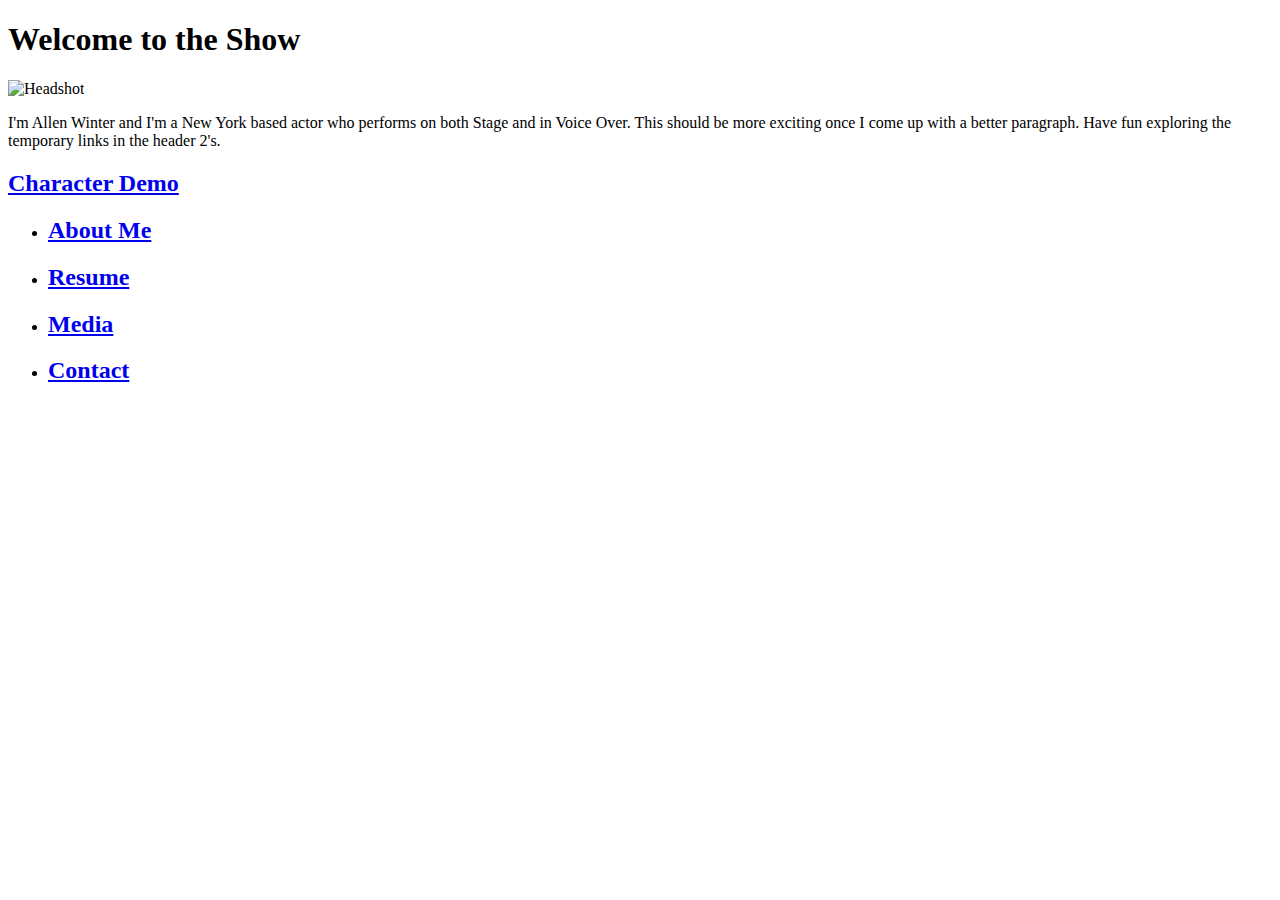
==== allen-winter/allen-winter.html @ 52e61b77 "Add files via upload" ====
<!DOCTYPE html>
<html lang="en">
<head>
	<title>Allen Winter- Actor</title>
</head>
<body>
	<h1>Welcome to the Show</h1>
	<img src="Media/Headshot.jpg" alt="Headshot">
	<p>I'm Allen Winter and I'm a New York based actor who performs on both Stage and in Voice Over. This should be more exciting once I come up with a better paragraph. Have fun exploring the temporary links in the header 2's.</p>
	<h2><a href="Media/Demo_Allen_Winter.mp3">Character Demo</a></h2>
	<ul>
		<li><h2><a href="About/Information.html">About Me</a></h2></li>
		<li><h2><a href="Resume/resume.html">Resume</a></h2></li>
		<li><h2><a href="Media/mediaClips.html">Media</a></h2></li>
		<li><h2><a href="Contact/contactMe.html">Contact</a></h2></li>
	</ul>
</body>
</html>
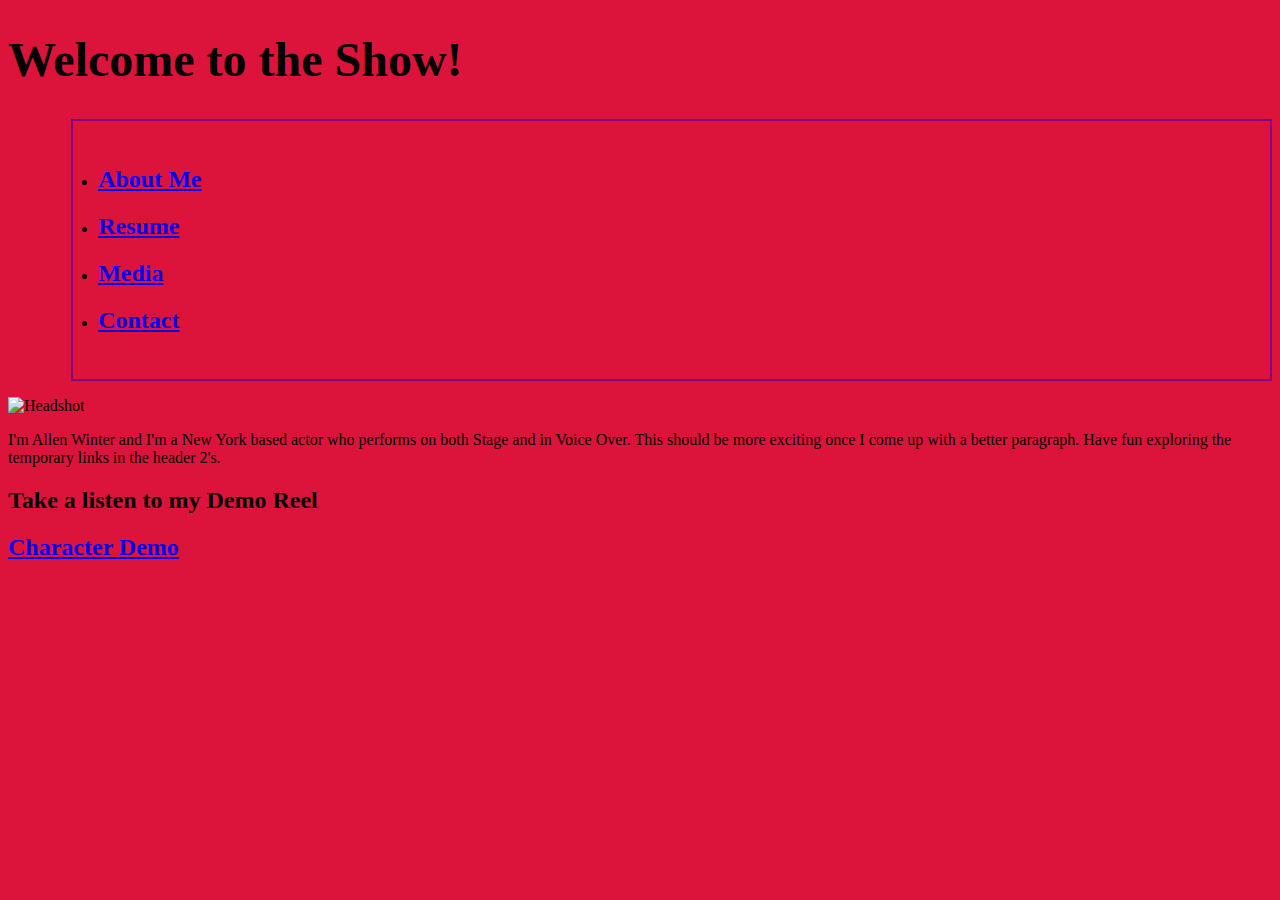
==== commit 64d11ddb: "Add files via upload" ====
--- a/allen-winter/allen-winter.html
+++ b/allen-winter/allen-winter.html
@@ -2,17 +2,21 @@
 <html lang="en">
 <head>
 	<title>Allen Winter- Actor</title>
+	<link rel="stylesheet" type="text/css" href="Homepage.css">
+	<meta charset="utf-8">
+	<meta name="Description" content="The website of stage and voice actor Allen Winter for clients to get a sense of who he is.">
 </head>
 <body>
-	<h1>Welcome to the Show</h1>
-	<img src="Media/Headshot.jpg" alt="Headshot">
-	<p>I'm Allen Winter and I'm a New York based actor who performs on both Stage and in Voice Over. This should be more exciting once I come up with a better paragraph. Have fun exploring the temporary links in the header 2's.</p>
-	<h2><a href="Media/Demo_Allen_Winter.mp3">Character Demo</a></h2>
+	<h1>Welcome to the Show!</h1>
 	<ul>
 		<li><h2><a href="About/Information.html">About Me</a></h2></li>
 		<li><h2><a href="Resume/resume.html">Resume</a></h2></li>
 		<li><h2><a href="Media/mediaClips.html">Media</a></h2></li>
 		<li><h2><a href="Contact/contactMe.html">Contact</a></h2></li>
 	</ul>
+	<img src="Media/Headshot.jpg" alt="Headshot">
+	<p>I'm Allen Winter and I'm a New York based actor who performs on both Stage and in Voice Over. This should be more exciting once I come up with a better paragraph. Have fun exploring the temporary links in the header 2's.</p>
+	<h2>Take a listen to my Demo Reel</h2>
+	<h2><a href="Media/Demo_Allen_Winter.mp3">Character Demo</a></h2>
 </body>
 </html>--- a/allen-winter/Homepage.css
+++ b/allen-winter/Homepage.css
@@ -0,0 +1,16 @@
+body {
+	background-color: crimson;
+}
+h1 {
+	font-family: "Baskerville Old Face";
+	font-size: 300%;
+}	
+ul {
+	margin-left: 5%;
+	border: 2px solid purple;
+	padding: 25px;
+	font-family: "Baskerville Old Face";
+}
+h2 {
+	font-family: "Baskerville Old Face";
+}
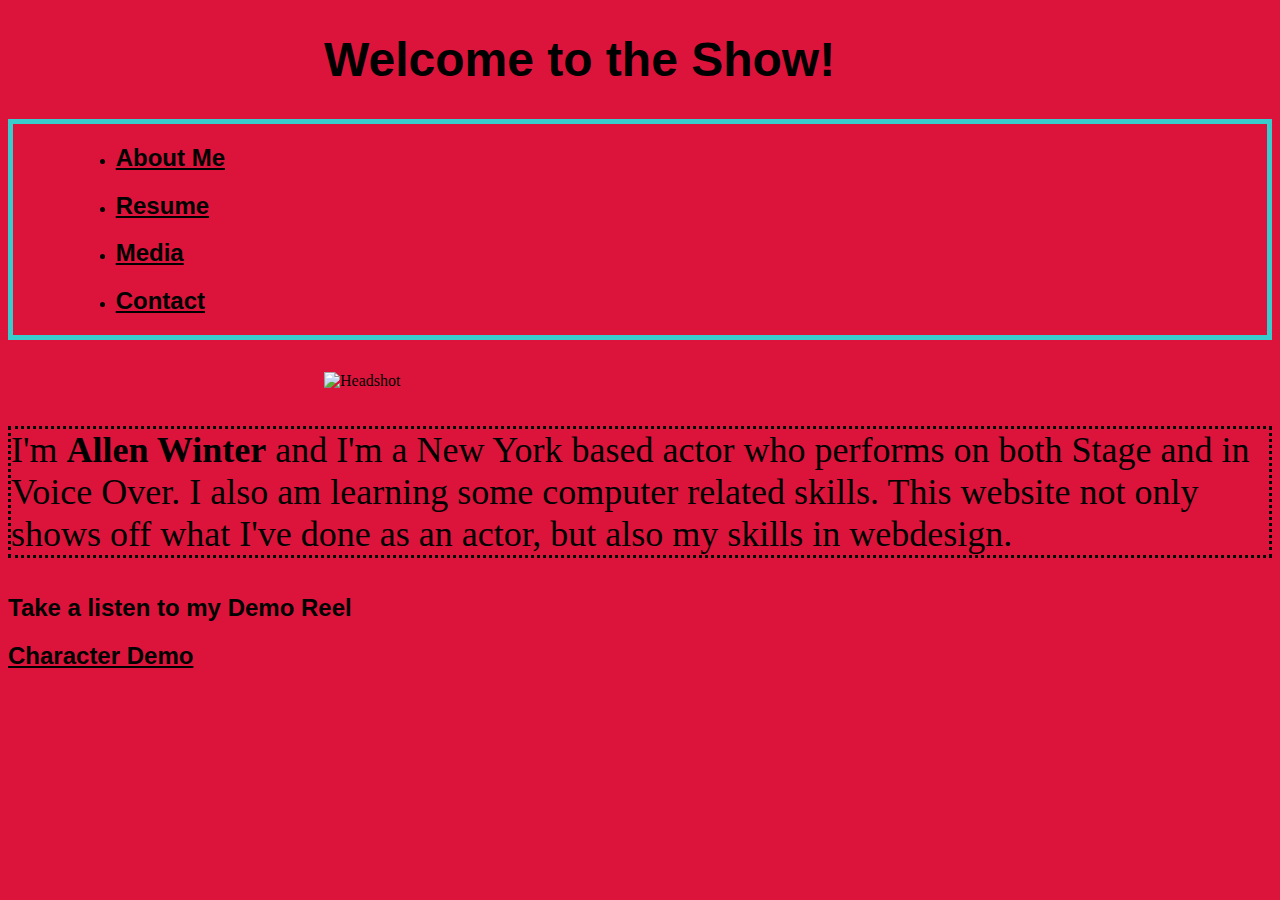
==== commit 58d4a8db: "Add files via upload" ====
--- a/allen-winter/allen-winter.html
+++ b/allen-winter/allen-winter.html
@@ -2,20 +2,23 @@
 <html lang="en">
 <head>
 	<title>Allen Winter- Actor</title>
+	<link rel="stylesheet" type="text/css" href="HomepageMobile.css">
 	<link rel="stylesheet" type="text/css" href="Homepage.css">
 	<meta charset="utf-8">
 	<meta name="Description" content="The website of stage and voice actor Allen Winter for clients to get a sense of who he is.">
 </head>
 <body>
-	<h1>Welcome to the Show!</h1>
+	<h1 class="center">Welcome to the Show!</h1>
+	<div id="navLinks">
 	<ul>
 		<li><h2><a href="About/Information.html">About Me</a></h2></li>
 		<li><h2><a href="Resume/resume.html">Resume</a></h2></li>
 		<li><h2><a href="Media/mediaClips.html">Media</a></h2></li>
 		<li><h2><a href="Contact/contactMe.html">Contact</a></h2></li>
 	</ul>
-	<img src="Media/Headshot.jpg" alt="Headshot">
-	<p>I'm Allen Winter and I'm a New York based actor who performs on both Stage and in Voice Over. This should be more exciting once I come up with a better paragraph. Have fun exploring the temporary links in the header 2's.</p>
+	</div>
+	<img src="Media/Headshot.jpg" alt="Headshot" class="center">
+	<p id="Bio">I'm <span style="font-weight: bold">Allen Winter</span> and I'm a New York based actor who performs on both Stage and in Voice Over. I also am learning some computer related skills. This website not only shows off what I've done as an actor, but also my skills in webdesign.</p>
 	<h2>Take a listen to my Demo Reel</h2>
 	<h2><a href="Media/Demo_Allen_Winter.mp3">Character Demo</a></h2>
 </body>
--- a/allen-winter/HomepageMobile.css
+++ b/allen-winter/HomepageMobile.css
@@ -0,0 +1,38 @@
+@media screen and (max-device-width: 480px) {
+	body{
+		background-color: lightblue;
+	}
+	h1 {
+		font-family: "Baskerville Old Face", arial, sans-serif;
+		font-size: 300%;
+	}	
+	ul {
+		margin-left: 5%;
+		margin-top: 0%
+		padding: 25px;
+		font-family: "Baskerville Old Face", arial, sans-serif;
+	}
+	h2 {
+		font-family: "Baskerville Old Face", arial, sans-serif;
+	}
+	#navLinks {
+		border: 5px solid red;
+	}
+	#Bio {
+		border: 3px dotted black;
+		font-size: 36px;
+	}
+	.center {
+		margin-top: 2.5%;
+		display: block;
+		margin-left: auto;
+		margin-right: auto;
+		width: 50%
+	}
+	a:link {
+		color:black;
+	}
+	a:hover {
+		color:red;
+	}
+}--- a/allen-winter/Homepage.css
+++ b/allen-winter/Homepage.css
@@ -2,15 +2,38 @@
 	background-color: crimson;
 }
 h1 {
-	font-family: "Baskerville Old Face";
+	font-family: "Baskerville Old Face", arial, sans-serif;
 	font-size: 300%;
 }	
 ul {
 	margin-left: 5%;
-	border: 2px solid purple;
+	margin-top: 0%
 	padding: 25px;
-	font-family: "Baskerville Old Face";
+	font-family: "Baskerville Old Face", arial, sans-serif;
 }
 h2 {
-	font-family: "Baskerville Old Face";
+	font-family: "Baskerville Old Face", arial, sans-serif;
 }
+#navLinks {
+	border: 5px solid #39CCCC;
+}
+#Bio {
+	border: 3px dotted black;
+	font-size: 36px;
+}
+.center {
+	margin-top: 2.5%;
+	display: block;
+	margin-left: auto;
+	margin-right: auto;
+	width: 50%
+}
+a:link {
+	color:black;
+}
+a:visited {
+	color:black;
+}
+a:hover {
+	color:#39CCCC;
+}
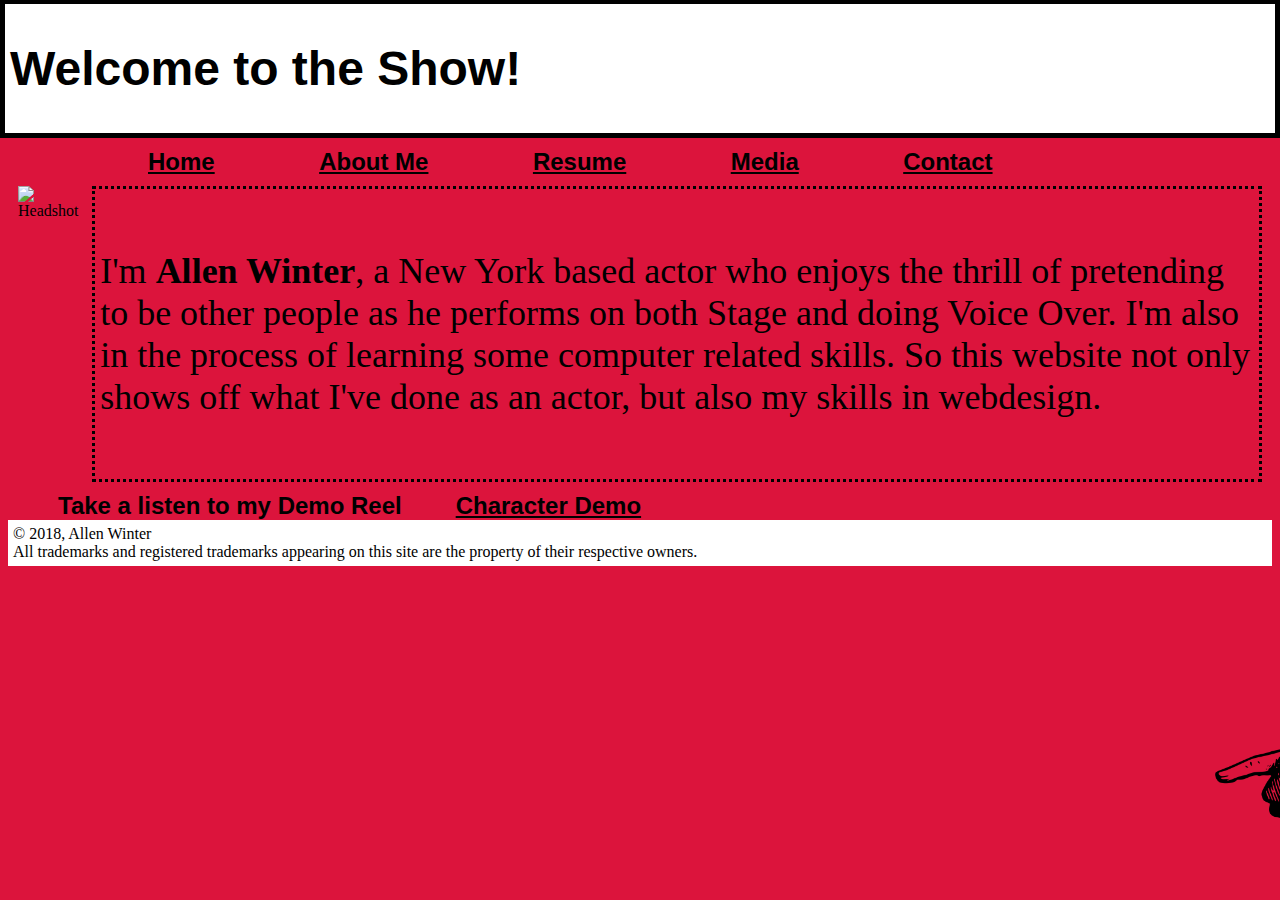
==== commit 1fb0e5b0: "Add files via upload" ====
--- a/allen-winter/allen-winter.html
+++ b/allen-winter/allen-winter.html
@@ -8,18 +8,40 @@
 	<meta name="Description" content="The website of stage and voice actor Allen Winter for clients to get a sense of who he is.">
 </head>
 <body>
+	<header>
 	<h1 class="center">Welcome to the Show!</h1>
-	<div id="navLinks">
+	</header>
+	<nav id="navLinks">
 	<ul>
+		<li><h2><a href="allen-winter.html" class="highlight">Home</a></h2></li>
 		<li><h2><a href="About/Information.html">About Me</a></h2></li>
 		<li><h2><a href="Resume/resume.html">Resume</a></h2></li>
 		<li><h2><a href="Media/mediaClips.html">Media</a></h2></li>
 		<li><h2><a href="Contact/contactMe.html">Contact</a></h2></li>
 	</ul>
+	</nav>
+	<div class="tableContainer">
+		<div class="tableRow">
+		<div class="tableCell">	
+		<img src="Media/Headshot.jpg" alt="Headshot" class="center">
+		</div>
+		<div id="Bio" class="tableCell">
+		<p> I'm <span style="font-weight: bold">Allen Winter</span>, a New York based actor who enjoys the thrill of pretending to be other people as he performs on both Stage and doing Voice Over. I'm also in the process of learning some computer related skills. So this website not only shows off what I've done as an actor, but also my skills in webdesign.</p>
+		</div>
+		</div>
 	</div>
-	<img src="Media/Headshot.jpg" alt="Headshot" class="center">
-	<p id="Bio">I'm <span style="font-weight: bold">Allen Winter</span> and I'm a New York based actor who performs on both Stage and in Voice Over. I also am learning some computer related skills. This website not only shows off what I've done as an actor, but also my skills in webdesign.</p>
-	<h2>Take a listen to my Demo Reel</h2>
-	<h2><a href="Media/Demo_Allen_Winter.mp3">Character Demo</a></h2>
+	<div>
+		<h2>Take a listen to my Demo Reel</h2>
+		<h2><a href="Media/Demo_Allen_Winter.mp3">Character Demo</a></h2>
+	</div>
+	<div id="pointAnimate">
+		<img src="Media/point.png" alt="Click on it">
+	</div>
+	<footer>
+		&copy; 2018, Allen Winter
+      <br>
+      All trademarks and registered trademarks appearing on 
+      this site are the property of their respective owners.
+	</footer>
 </body>
 </html>--- a/allen-winter/Homepage.css
+++ b/allen-winter/Homepage.css
@@ -1,5 +1,19 @@
 body {
 	background-color: crimson;
+}
+header {
+	border: solid 5px black;
+	background-color: white;
+	margin: -9px -8px 10px -8px;
+	padding: 5px;
+	animation-name: change;
+	animation-duration: 5s;
+	animation-iteration-count: infinite;
+}
+footer {
+	background-color: white;
+	margin-bottom: 5px;
+	padding: 5px;
 }
 h1 {
 	font-family: "Baskerville Old Face", arial, sans-serif;
@@ -10,26 +24,63 @@
 	margin-top: 0%
 	padding: 25px;
 	font-family: "Baskerville Old Face", arial, sans-serif;
+	list-style-type: none;
+	margin: 0px;
 }
 h2 {
 	font-family: "Baskerville Old Face", arial, sans-serif;
 }
-#navLinks {
-	border: 5px solid #39CCCC;
+img {
+	height: auto;
+	width: auto;
+	clear: right;
+}
+#navLinks li, h2 {
+	display: inline;
+	padding-left: 50px;
 }
 #Bio {
 	border: 3px dotted black;
 	font-size: 36px;
+	padding: 25px 5px;
+}
+#pointAnimate img {
+	height: 30%;
+	width: 30%;
+}
+#pointAnimate {
+  position: fixed;
+  top: 720px;
+  right: -720px;
+  transition: 1s;
+}
+#pointAnimate:hover {
+  right: 555px;
+  transition: 1s;
 }
 .center {
-	margin-top: 2.5%;
 	display: block;
 	margin-left: auto;
 	margin-right: auto;
-	width: 50%
+}
+.tableContainer {
+  display: table;
+  border-spacing: 10px;
+}
+.tableRow {
+  display: table-row;
+}
+.tableCell {
+  vertical-align: top;
+  display: table-cell;
+}
+a.highlight:hover {
+	background-color: white;
 }
 a:link {
 	color:black;
+	display: inline;
+	list-style-type: none;
 }
 a:visited {
 	color:black;
@@ -37,3 +88,13 @@
 a:hover {
 	color:#39CCCC;
 }
+@keyframes change {
+	0% {border-color: black;}
+	15% {border-color: yellow;}
+	30% {border-color: purple;}
+	45% {border-color: #39CCCC;}
+	60% {border-color: black;}
+	75% {border-color: yellow;}
+	90% {border-color: purple;}
+	100% {border-color: black;}
+}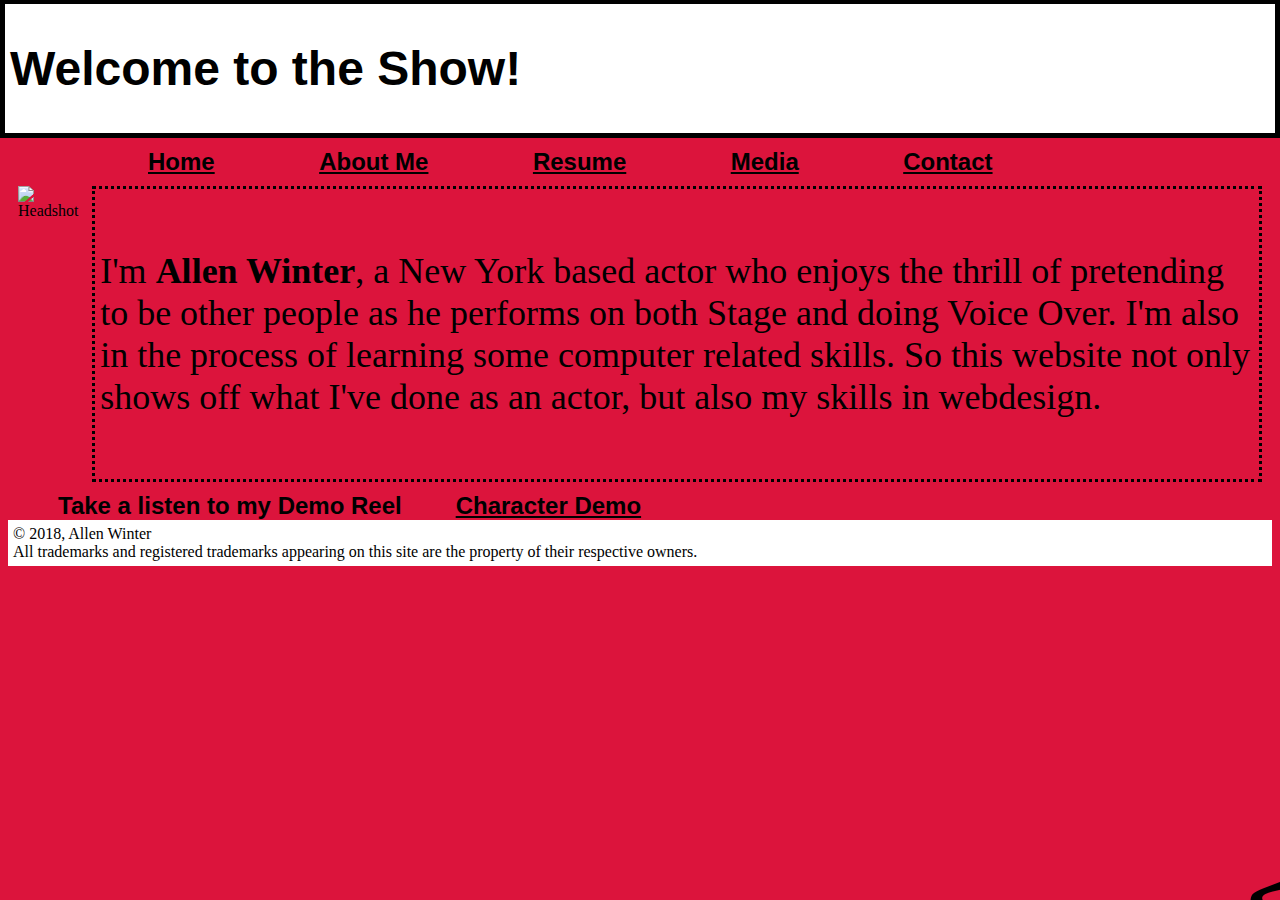
==== commit 81306431: "Add files via upload" ====
--- a/allen-winter/allen-winter.html
+++ b/allen-winter/allen-winter.html
@@ -33,9 +33,7 @@
 	<div>
 		<h2>Take a listen to my Demo Reel</h2>
 		<h2><a href="Media/Demo_Allen_Winter.mp3">Character Demo</a></h2>
-	</div>
-	<div id="pointAnimate">
-		<img src="Media/point.png" alt="Click on it">
+		<img src="Media/point.png" alt="Click on it" class="pointAnimate">
 	</div>
 	<footer>
 		&copy; 2018, Allen Winter
--- a/allen-winter/Homepage.css
+++ b/allen-winter/Homepage.css
@@ -30,11 +30,11 @@
 h2 {
 	font-family: "Baskerville Old Face", arial, sans-serif;
 }
-img {
+/*img {
 	height: auto;
 	width: auto;
 	clear: right;
-}
+}*/
 #navLinks li, h2 {
 	display: inline;
 	padding-left: 50px;
@@ -44,24 +44,27 @@
 	font-size: 36px;
 	padding: 25px 5px;
 }
-#pointAnimate img {
-	height: 30%;
-	width: 30%;
+img.pointAnimate {
+	height: small;
+	width: small;
 }
-#pointAnimate {
+.pointAnimate {
   position: fixed;
   top: 720px;
   right: -720px;
   transition: 1s;
 }
-#pointAnimate:hover {
+.pointAnimate:hover {
   right: 555px;
   transition: 1s;
 }
-.center {
+img.center {
 	display: block;
 	margin-left: auto;
 	margin-right: auto;
+	height: auto;
+	width: auto;
+	clear: right;
 }
 .tableContainer {
   display: table;
@@ -97,4 +100,7 @@
 	75% {border-color: yellow;}
 	90% {border-color: purple;}
 	100% {border-color: black;}
-}+}
+/*div:hover, img {
+
+}*/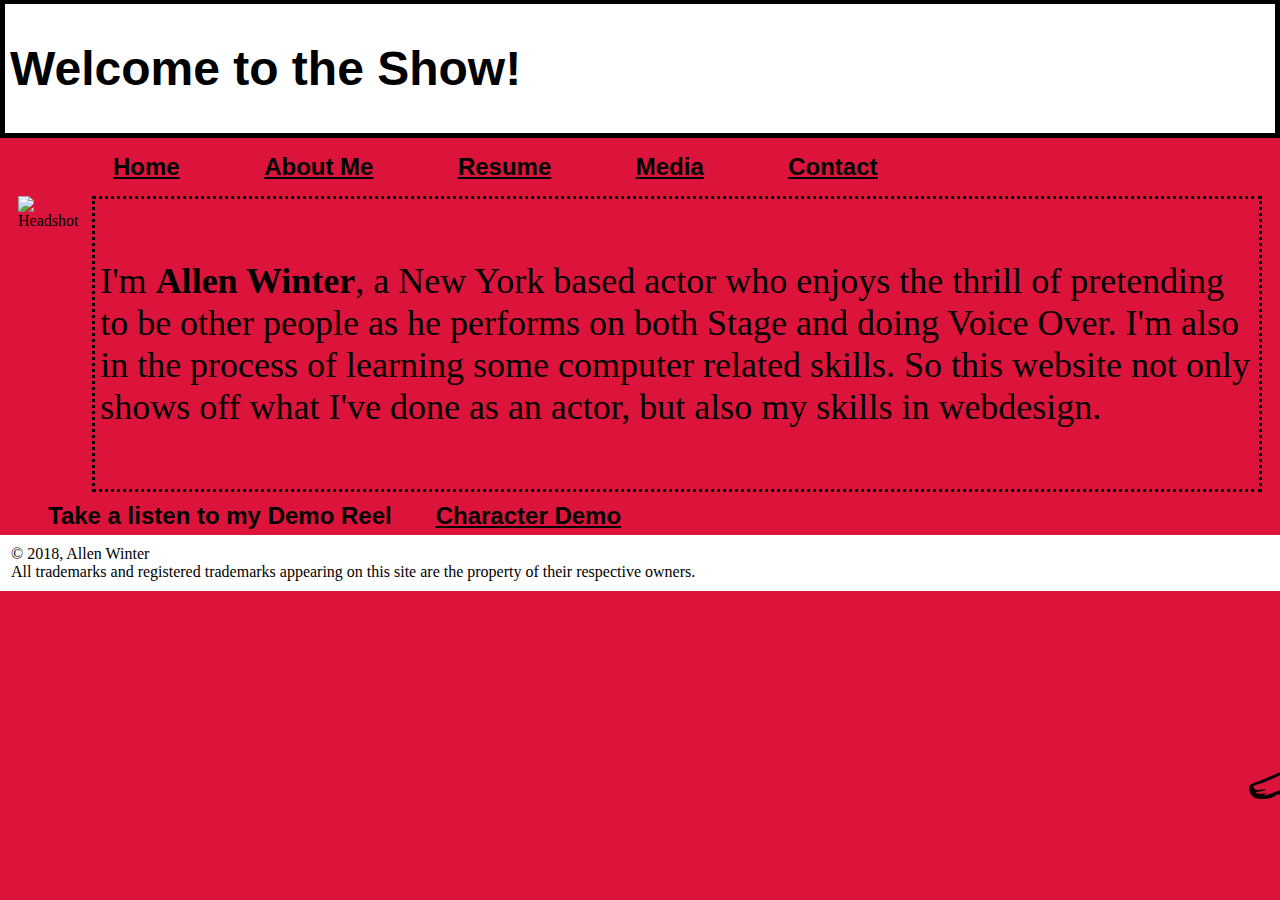
==== commit f3aba2a5: "Add files via upload" ====
--- a/allen-winter/allen-winter.html
+++ b/allen-winter/allen-winter.html
@@ -30,7 +30,7 @@
 		</div>
 		</div>
 	</div>
-	<div>
+	<div class="Demo">
 		<h2>Take a listen to my Demo Reel</h2>
 		<h2><a href="Media/Demo_Allen_Winter.mp3">Character Demo</a></h2>
 		<img src="Media/point.png" alt="Click on it" class="pointAnimate">
--- a/allen-winter/HomepageMobile.css
+++ b/allen-winter/HomepageMobile.css
@@ -1,38 +1,3 @@
 @media screen and (max-device-width: 480px) {
-	body{
-		background-color: lightblue;
+	
 	}
-	h1 {
-		font-family: "Baskerville Old Face", arial, sans-serif;
-		font-size: 300%;
-	}	
-	ul {
-		margin-left: 5%;
-		margin-top: 0%
-		padding: 25px;
-		font-family: "Baskerville Old Face", arial, sans-serif;
-	}
-	h2 {
-		font-family: "Baskerville Old Face", arial, sans-serif;
-	}
-	#navLinks {
-		border: 5px solid red;
-	}
-	#Bio {
-		border: 3px dotted black;
-		font-size: 36px;
-	}
-	.center {
-		margin-top: 2.5%;
-		display: block;
-		margin-left: auto;
-		margin-right: auto;
-		width: 50%
-	}
-	a:link {
-		color:black;
-	}
-	a:hover {
-		color:red;
-	}
-}--- a/allen-winter/Homepage.css
+++ b/allen-winter/Homepage.css
@@ -12,20 +12,19 @@
 }
 footer {
 	background-color: white;
-	margin-bottom: 5px;
-	padding: 5px;
+	margin: 0px -10px 5px -12px;
+	padding: 10px;
+	padding-left: 15px;
 }
 h1 {
 	font-family: "Baskerville Old Face", arial, sans-serif;
 	font-size: 300%;
 }	
 ul {
-	margin-left: 5%;
-	margin-top: 0%
-	padding: 25px;
+	margin: -10px 0px -10px 10px;
+	padding: 15px;
 	font-family: "Baskerville Old Face", arial, sans-serif;
 	list-style-type: none;
-	margin: 0px;
 }
 h2 {
 	font-family: "Baskerville Old Face", arial, sans-serif;
@@ -35,27 +34,26 @@
 	width: auto;
 	clear: right;
 }*/
+div.Demo {
+	margin-bottom: 5px;
+}
 #navLinks li, h2 {
 	display: inline;
-	padding-left: 50px;
+	padding-left: 40px;
 }
 #Bio {
 	border: 3px dotted black;
 	font-size: 36px;
 	padding: 25px 5px;
 }
-img.pointAnimate {
-	height: small;
-	width: small;
-}
 .pointAnimate {
   position: fixed;
   top: 720px;
-  right: -720px;
+  right: -250px;
   transition: 1s;
 }
 .pointAnimate:hover {
-  right: 555px;
+  right: 1080px;
   transition: 1s;
 }
 img.center {
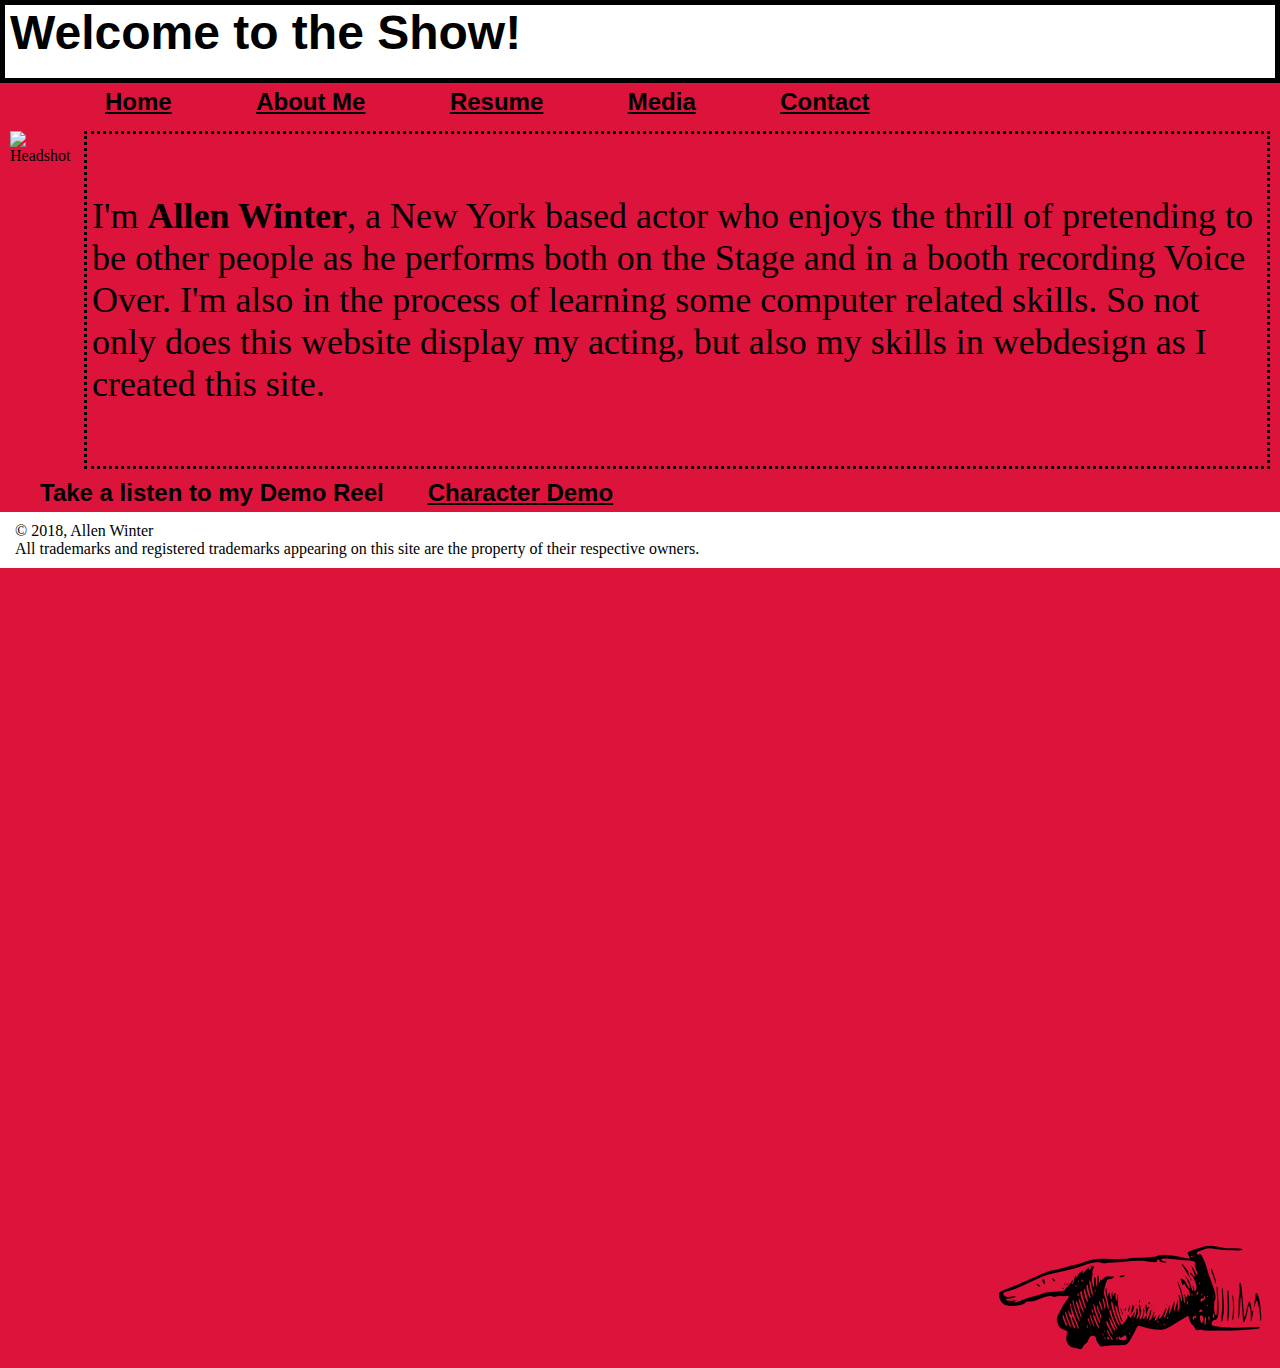
==== commit 92f3991c: "Add files via upload" ====
--- a/allen-winter/allen-winter.html
+++ b/allen-winter/allen-winter.html
@@ -2,14 +2,21 @@
 <html lang="en">
 <head>
 	<title>Allen Winter- Actor</title>
-	<link rel="stylesheet" type="text/css" href="HomepageMobile.css">
-	<link rel="stylesheet" type="text/css" href="Homepage.css">
+	<link rel="stylesheet" type="text/css" href="StylesHomePage.css">
+	<link rel="stylesheet" type="text/css" href="homepageMobile.css"
+											media="(max-width:480px)">
+	<link rel="stylesheet" type="text/css" href="homepageDesktop.css"
+											media="(min-width:481px)">
 	<meta charset="utf-8">
 	<meta name="Description" content="The website of stage and voice actor Allen Winter for clients to get a sense of who he is.">
+	<link rel="stylesheet" href="https://use.fontawesome.com/releases/v5.5.0/css/all.css" integrity="sha384-B4dIYHKNBt8Bc12p+WXckhzcICo0wtJAoU8YZTY5qE0Id1GSseTk6S+L3BlXeVIU" crossorigin="anonymous">
 </head>
 <body>
 	<header>
-	<h1 class="center">Welcome to the Show!</h1>
+	<h1>Welcome to the Show!</h1>
+	<a href="https://www.facebook.com/AllenWinterVO"><i class="fab fa-facebook fa-3x"></i></a>
+	<a href="https://twitter.com/awinterwonder?lang=en"><i class="fab fa-twitter fa-3x"></i></a>
+	<a href="https://www.imdb.com/name/nm9457128"><i class="fab fa-imdb fa-3x"></i></a>
 	</header>
 	<nav id="navLinks">
 	<ul>
@@ -26,7 +33,7 @@
 		<img src="Media/Headshot.jpg" alt="Headshot" class="center">
 		</div>
 		<div id="Bio" class="tableCell">
-		<p> I'm <span style="font-weight: bold">Allen Winter</span>, a New York based actor who enjoys the thrill of pretending to be other people as he performs on both Stage and doing Voice Over. I'm also in the process of learning some computer related skills. So this website not only shows off what I've done as an actor, but also my skills in webdesign.</p>
+		<p> I'm <span style="font-weight: bold">Allen Winter</span>, a New York based actor who enjoys the thrill of pretending to be other people as he performs both on the Stage and in a booth recording Voice Over. I'm also in the process of learning some computer related skills. So not only does this website display my acting, but also my skills in webdesign as I created this site.</p>
 		</div>
 		</div>
 	</div>
--- a/allen-winter/StylesHomePage.css
+++ b/allen-winter/StylesHomePage.css
@@ -0,0 +1,93 @@
+body {
+	background-color: crimson;
+	margin: 0px;
+}
+header {
+	border: solid 5px black;
+	background-color: white;
+	padding: 0px 5px;
+	animation-name: change;
+	animation-duration: 5s;
+	animation-iteration-count: infinite;
+}
+footer {
+	background-color: white;
+	padding: 10px;
+	padding-left: 15px;
+}
+h1 {
+	font-family: "Baskerville Old Face", arial, sans-serif;
+	font-size: 300%;
+	margin: 0px;
+}	
+ul {
+	margin: -10px 0px -10px 10px;
+	padding: 15px;
+	font-family: "Baskerville Old Face", arial, sans-serif;
+	list-style-type: none;
+}
+h2 {
+	font-family: "Baskerville Old Face", arial, sans-serif;
+}
+/*img {
+	height: auto;
+	width: auto;
+	clear: right;
+}*/
+div.Demo {
+	margin-bottom: 5px;
+}
+#navLinks li, h2 {
+	display: inline;
+	padding-left: 40px;
+}
+#Bio {
+	border: 3px dotted black;
+	font-size: 36px;
+	padding: 25px 5px;
+}
+img.center {
+	display: block;
+	margin-left: auto;
+	margin-right: auto;
+	height: auto;
+	width: auto;
+}
+a.highlight:hover{
+	background-color: white;
+}
+a:link {
+	color:black;
+	display: inline;
+	list-style-type: none;
+}
+a:visited {
+	color:black;
+}
+a:hover {
+	color:#39CCCC;
+}
+@keyframes change {
+	0% {border-color: black;}
+	15% {border-color: yellow;}
+	30% {border-color: purple;}
+	45% {border-color: #39CCCC;}
+	60% {border-color: black;}
+	75% {border-color: yellow;}
+	90% {border-color: purple;}
+	100% {border-color: black;}
+}
+/*source: fontawesome*/
+.fab {
+	padding-left: 5px;
+}
+.fa-twitter {
+	color: #38A1F3;	
+}
+.fa-facebook{
+	color: #3b5998;
+}
+.fa-imdb{
+	color: #f3ce13;
+}
+
--- a/allen-winter/homepageMobile.css
+++ b/allen-winter/homepageMobile.css
@@ -0,0 +1,4 @@
+.pointAnimate {
+  position: fixed;
+  right: -100%;
+}--- a/allen-winter/homepageDesktop.css
+++ b/allen-winter/homepageDesktop.css
@@ -0,0 +1,26 @@
+.tableContainer {
+  display: table;
+  border-spacing: 10px;
+}
+.tableRow {
+  display: table-row;
+}
+.tableCell {
+  vertical-align: top;
+  display: table-cell;
+}
+.pointAnimate {
+  position: absolute;
+  bottom: -52%; 
+  right: 0%;
+  transition: 1s;
+}
+/*.pointAnimate:hover {
+  margin-left: 0px;
+  right: 31%;
+  transition: 1s;
+}*/
+.Demo:hover img {
+	position: static;
+	transition: 1s;
+}
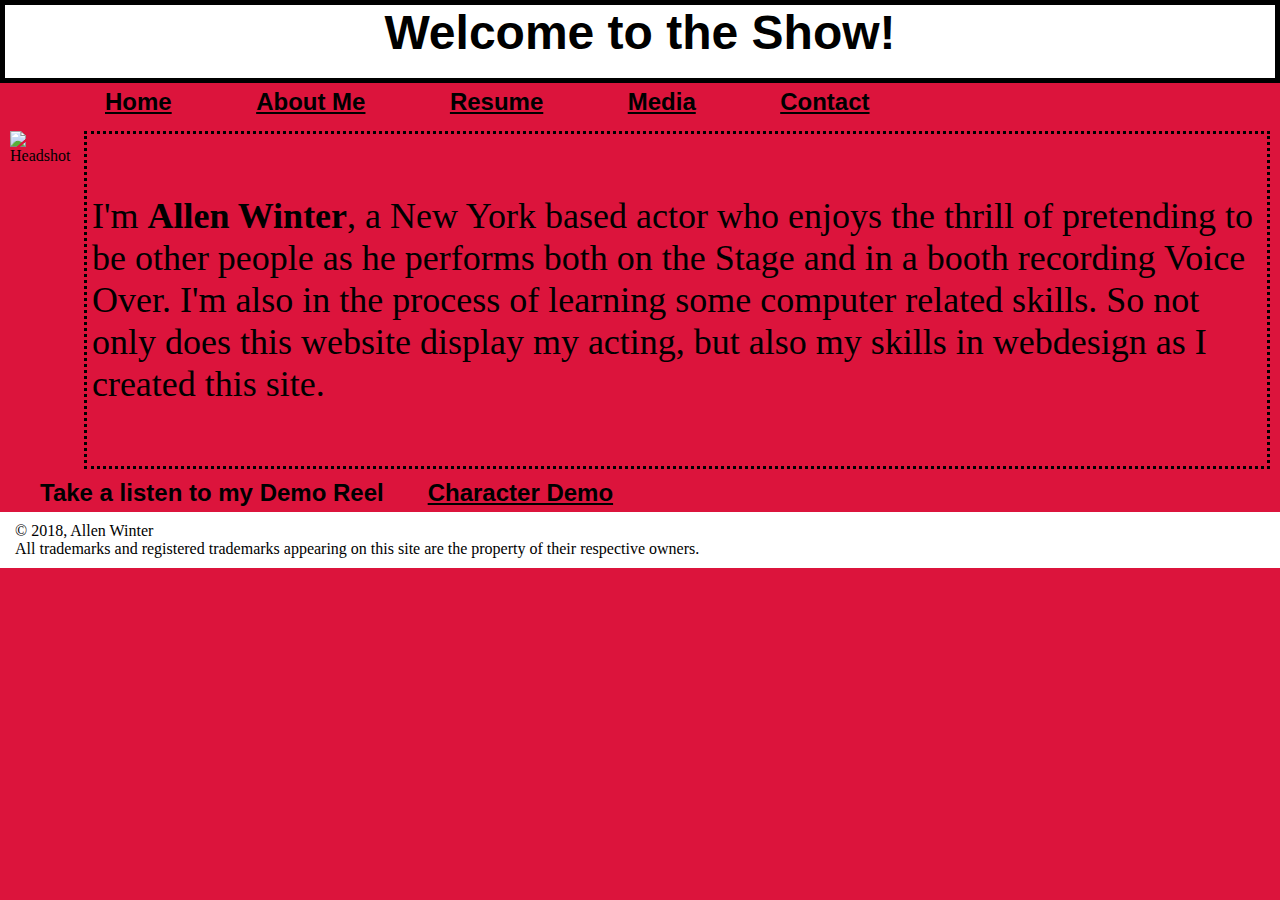
==== commit c2486ae8: "Add files via upload" ====
--- a/allen-winter/allen-winter.html
+++ b/allen-winter/allen-winter.html
@@ -2,13 +2,14 @@
 <html lang="en">
 <head>
 	<title>Allen Winter- Actor</title>
-	<link rel="stylesheet" type="text/css" href="StylesHomePage.css">
+	<link rel="stylesheet" type="text/css" href="Styles.css">
 	<link rel="stylesheet" type="text/css" href="homepageMobile.css"
 											media="(max-width:480px)">
 	<link rel="stylesheet" type="text/css" href="homepageDesktop.css"
 											media="(min-width:481px)">
 	<meta charset="utf-8">
 	<meta name="Description" content="The website of stage and voice actor Allen Winter for clients to get a sense of who he is.">
+	<meta name="viewport" content="width=device-width, initial-scale=1">
 	<link rel="stylesheet" href="https://use.fontawesome.com/releases/v5.5.0/css/all.css" integrity="sha384-B4dIYHKNBt8Bc12p+WXckhzcICo0wtJAoU8YZTY5qE0Id1GSseTk6S+L3BlXeVIU" crossorigin="anonymous">
 </head>
 <body>
@@ -30,7 +31,7 @@
 	<div class="tableContainer">
 		<div class="tableRow">
 		<div class="tableCell">	
-		<img src="Media/Headshot.jpg" alt="Headshot" class="center">
+		<img src="Media/Headshot.jpg" alt="Headshot">
 		</div>
 		<div id="Bio" class="tableCell">
 		<p> I'm <span style="font-weight: bold">Allen Winter</span>, a New York based actor who enjoys the thrill of pretending to be other people as he performs both on the Stage and in a booth recording Voice Over. I'm also in the process of learning some computer related skills. So not only does this website display my acting, but also my skills in webdesign as I created this site.</p>
@@ -39,8 +40,7 @@
 	</div>
 	<div class="Demo">
 		<h2>Take a listen to my Demo Reel</h2>
-		<h2><a href="Media/Demo_Allen_Winter.mp3">Character Demo</a></h2>
-		<img src="Media/point.png" alt="Click on it" class="pointAnimate">
+		<h2><a href="Media/Demo_Allen_Winter.mp3" class="animate">Character Demo</a></h2>
 	</div>
 	<footer>
 		&copy; 2018, Allen Winter
--- a/allen-winter/Styles.css
+++ b/allen-winter/Styles.css
@@ -0,0 +1,82 @@
+body {
+	background-color: crimson;
+	margin: 0px;
+}
+header {
+	border: solid 5px black;
+	background-color: white;
+	padding: 0px 5px;
+	animation-name: change;
+	animation-duration: 5s;
+	animation-iteration-count: infinite;
+}
+footer {
+	background-color: white;
+	padding: 10px;
+	padding-left: 15px;
+}
+h1 {
+	font-family: "Baskerville Old Face", arial, sans-serif;
+	font-size: 300%;
+	margin: 0px;
+	text-align: center;
+}	
+ul {
+	margin: -10px 0px -10px 10px;
+	padding: 15px;
+	font-family: "Baskerville Old Face", arial, sans-serif;
+	list-style-type: none;
+}
+h2 {
+	font-family: "Baskerville Old Face", arial, sans-serif;
+}
+div.Demo {
+	margin-bottom: 5px;
+}
+#navLinks li, h2 {
+	display: inline;
+	padding-left: 40px;
+}
+#Bio {
+	border: 3px dotted black;
+	font-size: 36px;
+	padding: 25px 5px;
+}
+a.highlight:hover{
+	background-color: white;
+}
+a:link {
+	color:black;
+	display: inline;
+	list-style-type: none;
+}
+a:visited {
+	color:black;
+}
+a:hover {
+	color:#39CCCC;
+}
+@keyframes change {
+	0% {border-color: black;}
+	15% {border-color: yellow;}
+	30% {border-color: purple;}
+	45% {border-color: #39CCCC;}
+	60% {border-color: black;}
+	75% {border-color: yellow;}
+	90% {border-color: purple;}
+	100% {border-color: black;}
+}
+/*source: fontawesome*/
+.fab {
+	padding-left: 5px;
+}
+.fa-twitter {
+	color: #38A1F3;	
+}
+.fa-facebook{
+	color: #3b5998;
+}
+.fa-imdb{
+	color: #f3ce13;
+}
+
--- a/allen-winter/homepageMobile.css
+++ b/allen-winter/homepageMobile.css
@@ -1,4 +1,12 @@
-.pointAnimate {
-  position: fixed;
-  right: -100%;
+img.center{
+	max-height: 516px;
+}
+.Demo{
+	text-align: center;
+}
+#Bio{
+	font-size: 18px;
+}
+header{
+	padding: 0px;
 }--- a/allen-winter/homepageDesktop.css
+++ b/allen-winter/homepageDesktop.css
@@ -9,18 +9,3 @@
   vertical-align: top;
   display: table-cell;
 }
-.pointAnimate {
-  position: absolute;
-  bottom: -52%; 
-  right: 0%;
-  transition: 1s;
-}
-/*.pointAnimate:hover {
-  margin-left: 0px;
-  right: 31%;
-  transition: 1s;
-}*/
-.Demo:hover img {
-	position: static;
-	transition: 1s;
-}
